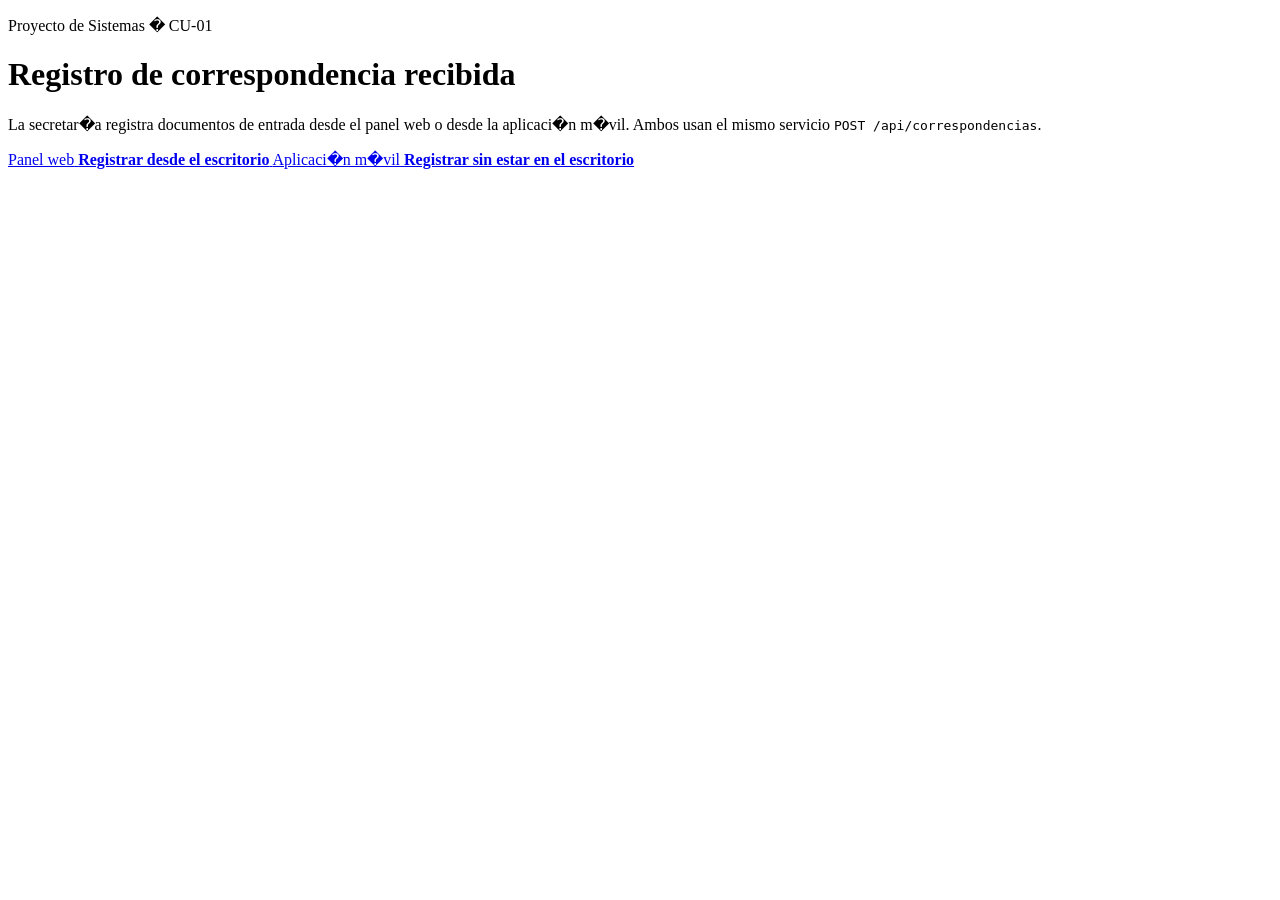
==== wwwroot/index.html @ a081546d "chore: inicializa repositorio, mockups y plantillas de GitHub" ====
<!DOCTYPE html>
<html lang="es">
<head>
  <meta charset="utf-8" />
  <meta name="viewport" content="width=device-width, initial-scale=1" />
  <title>Correspondencia � Proyecto de Sistemas</title>
  <link rel="stylesheet" href="/estilos.css" />
</head>
<body>
  <main class="portada">
    <p class="marca">Proyecto de Sistemas � CU-01</p>
    <h1>Registro de correspondencia recibida</h1>
    <p class="lead">La secretar�a registra documentos de entrada desde el panel web o desde la aplicaci�n m�vil. Ambos usan el mismo servicio <code>POST /api/correspondencias</code>.</p>
    <div class="accesos">
      <a class="acceso" href="/web/">
        <span>Panel web</span>
        <strong>Registrar desde el escritorio</strong>
      </a>
      <a class="acceso" href="/movil/">
        <span>Aplicaci�n m�vil</span>
        <strong>Registrar sin estar en el escritorio</strong>
      </a>
    </div>
  </main>
</body>
</html>
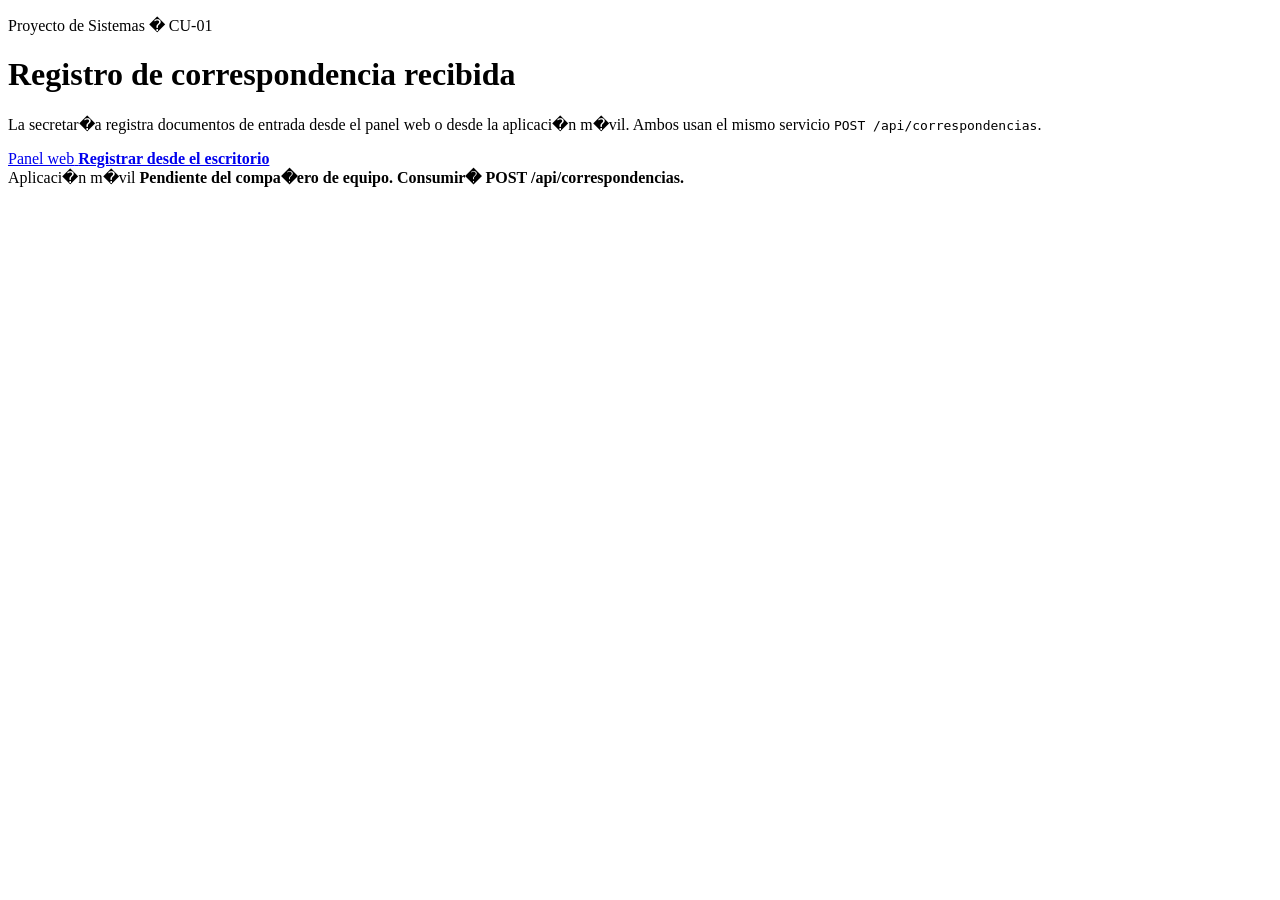
==== commit 778b16e3: "feat(web): agrega formulario de correspondencia #5" ====
--- a/wwwroot/index.html
+++ b/wwwroot/index.html
@@ -16,10 +16,10 @@
         <span>Panel web</span>
         <strong>Registrar desde el escritorio</strong>
       </a>
-      <a class="acceso" href="/movil/">
+      <div class="acceso">
         <span>Aplicaci�n m�vil</span>
-        <strong>Registrar sin estar en el escritorio</strong>
-      </a>
+        <strong>Pendiente del compa�ero de equipo. Consumir� POST /api/correspondencias.</strong>
+      </div>
     </div>
   </main>
 </body>
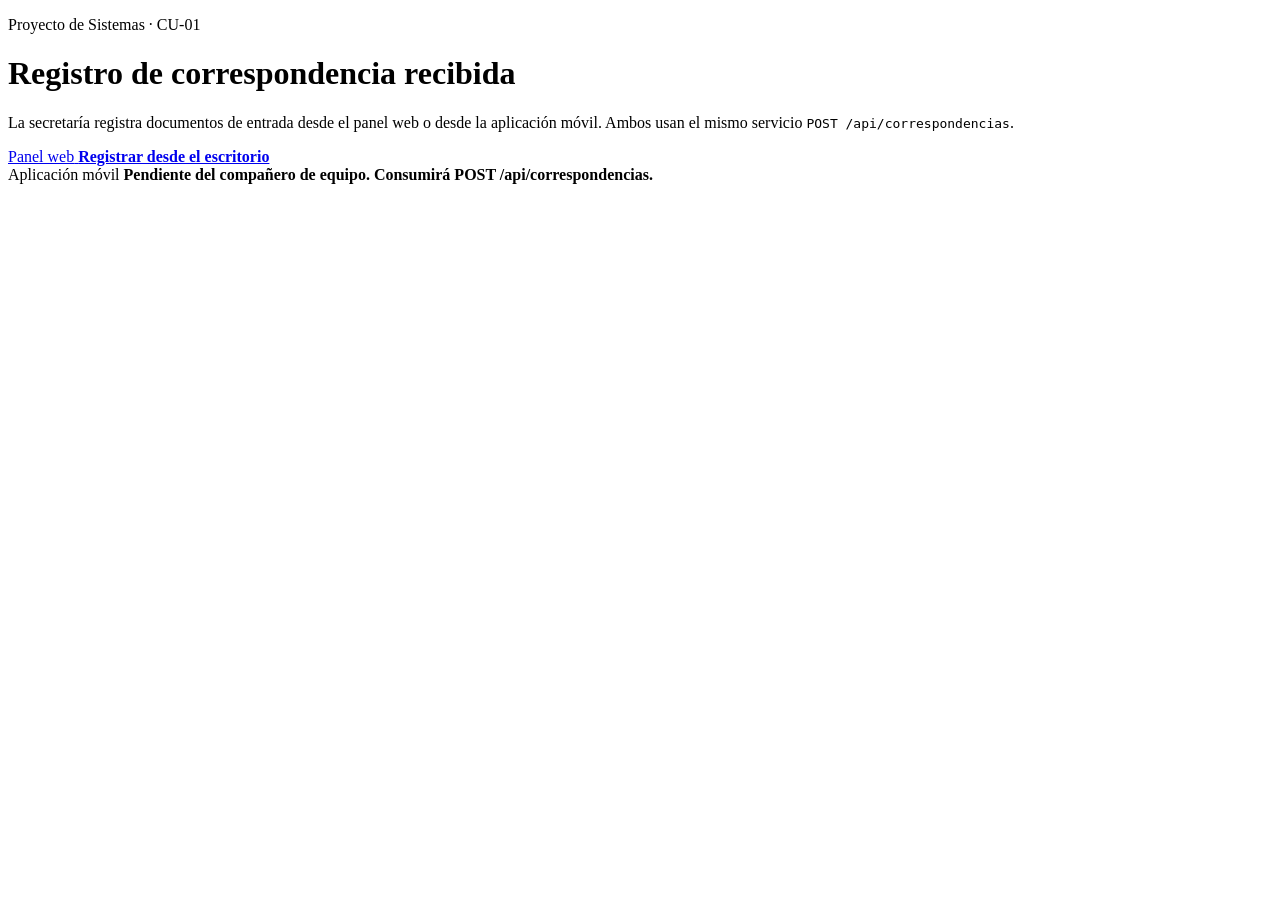
==== commit 886d9c3f: "fix(web): corrige tildes y eñes en UTF-8" ====
--- a/wwwroot/index.html
+++ b/wwwroot/index.html
@@ -3,22 +3,22 @@
 <head>
   <meta charset="utf-8" />
   <meta name="viewport" content="width=device-width, initial-scale=1" />
-  <title>Correspondencia � Proyecto de Sistemas</title>
+  <title>Correspondencia — Proyecto de Sistemas</title>
   <link rel="stylesheet" href="/estilos.css" />
 </head>
 <body>
   <main class="portada">
-    <p class="marca">Proyecto de Sistemas � CU-01</p>
+    <p class="marca">Proyecto de Sistemas · CU-01</p>
     <h1>Registro de correspondencia recibida</h1>
-    <p class="lead">La secretar�a registra documentos de entrada desde el panel web o desde la aplicaci�n m�vil. Ambos usan el mismo servicio <code>POST /api/correspondencias</code>.</p>
+    <p class="lead">La secretaría registra documentos de entrada desde el panel web o desde la aplicación móvil. Ambos usan el mismo servicio <code>POST /api/correspondencias</code>.</p>
     <div class="accesos">
       <a class="acceso" href="/web/">
         <span>Panel web</span>
         <strong>Registrar desde el escritorio</strong>
       </a>
       <div class="acceso">
-        <span>Aplicaci�n m�vil</span>
-        <strong>Pendiente del compa�ero de equipo. Consumir� POST /api/correspondencias.</strong>
+        <span>Aplicación móvil</span>
+        <strong>Pendiente del compañero de equipo. Consumirá POST /api/correspondencias.</strong>
       </div>
     </div>
   </main>
